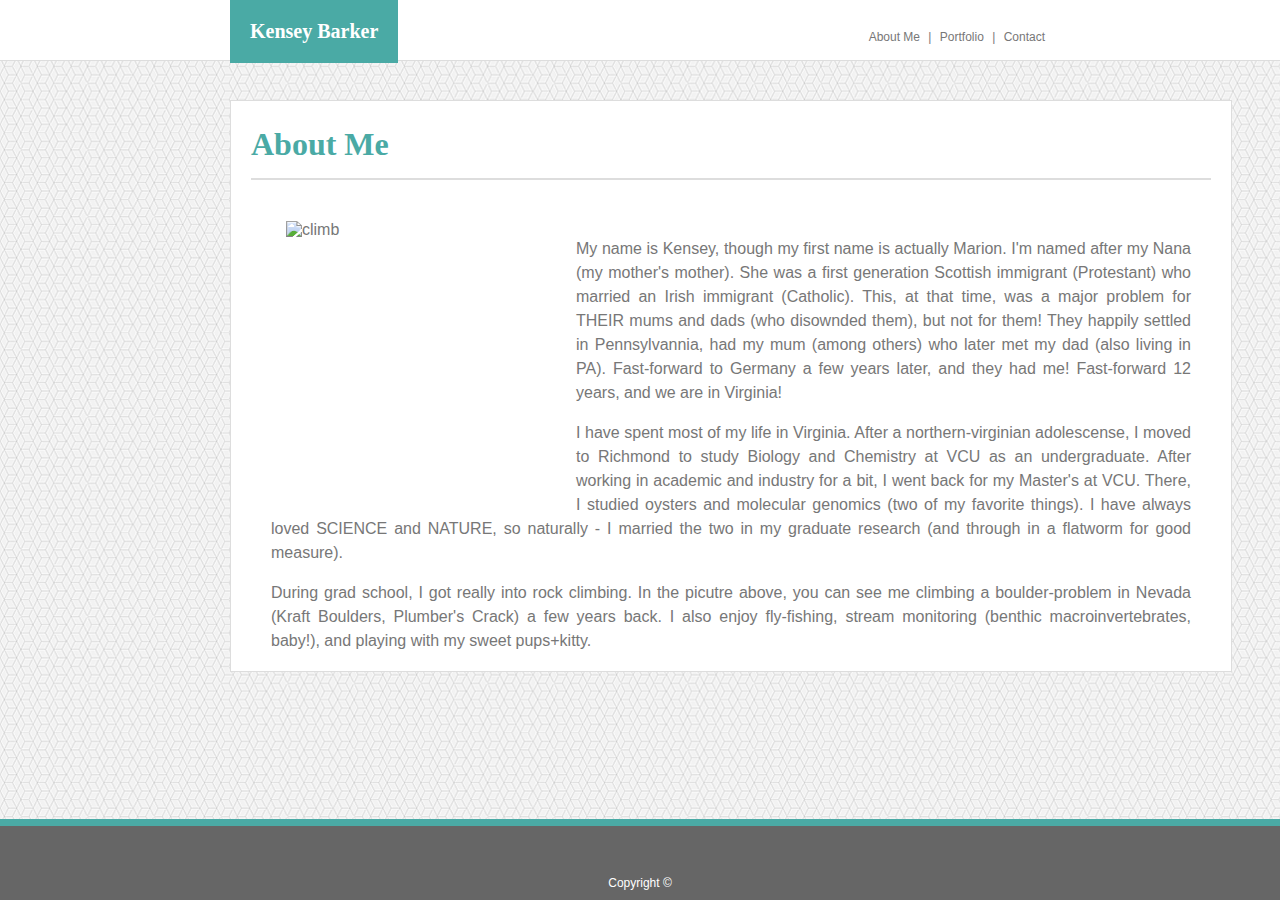
==== index.html @ 77ac6f27 "all about dem features" ====
<!DOCTYPE html>
<html lang="en"> 

<head>
    <meta charset="UTF-8">
    <title>Kensey Barker</title>
    <link rel="stylesheet" type="text/css" href="assets/css/style.css">
</head>

<body>
   
    <div class="nav-bar">
        <header id="name"><b>Kensey Barker</b></header>
        <nav>
            <a href="index.html">About Me</a>
            |
            <a href="portfolio.html">Portfolio</a>
            |
            <a class="active" href="contact.html">Contact</a>
        </nav>
    </div>

    <main class=aboutme>

        <h1>
            About Me
        </h1>

        <summary >
            
            <img id="climb" src="assets/images/climb.jpg" alt="climb">
            <p>
                My name is Kensey, though my first name is actually Marion. 
                I'm named after my Nana (my mother's mother). 
                She was a first generation Scottish immigrant (Protestant) who married an Irish immigrant (Catholic).
                This, at that time, was a major problem for THEIR mums and dads (who disownded them), but not for them! 
                They happily settled in Pennsylvannia, had my mum (among others) who later met my dad (also living in PA).
                Fast-forward to Germany a few years later, and they had me! 
                Fast-forward 12 years, and we are in Virginia!
            </p>
        
            <p>
                I have spent most of my life in Virginia. 
                After a northern-virginian adolescense, I moved to Richmond to study Biology and Chemistry at VCU as an undergraduate.
                After working in academic and industry for a bit, I went back for my Master's at VCU.
                There, I studied oysters and molecular genomics (two of my favorite things).
                I have always loved SCIENCE and NATURE, so naturally - I married the two in my graduate research (and through in a flatworm for good measure).
            </p>
            <p>
                During grad school, I got really into rock climbing. 
                In the picutre above, you can see me climbing a boulder-problem in Nevada (Kraft Boulders, Plumber's Crack) a few years back.
                I also enjoy fly-fishing, stream monitoring (benthic macroinvertebrates, baby!), and playing with my sweet pups+kitty.
            </p>
          
        </summary>
        
    </main>

    <br>
    <br>

    <footer>
        Copyright &copy;
    </footer>

</body>
</html>
---- assets/css/style.css ----
body {
    background-image: url('../images/qbkls/qbkls.png');
    margin: 0; /* this got rid of the space around the nav bar!*/
    font-family: 'Arial', 'Helvetica Neue', 'Helvetica', 'sans-serif';
  }
  
  header {
    background-color: #4aaaa5;  
    color: #ffffff;
    float: left;
    margin-top: 0px;
    margin-bottom: 0px;
    margin-left: 230px;
    padding: 20px;
    font-size: 20px;
    font-family: 'Georgia', 'Times', 'Times New Roman', 'serif';
  }

 
  nav {
    float: right;
    margin-top: 30px;
    margin-right: 230px;
    color: #777777;

  }

  summary {
    height: 350px;
    margin-bottom: 60px;
    font-size: 16px;
    padding: 20px;
  }

  main {
    width: 960px;
    margin-left: 230px;
    margin-right: 230px;
    margin-top: 100px;
    margin-bottom: 40px;
    background-color: #ffffff;
    padding: 20px;
    border-color: #dddddd;
    border-style: solid;
    border-width: 1px;
    color: #777777;
  }

  h1 {
    color: #4aaaa5;
    font-family: 'Georgia', Times, Times New Roman, serif;
    width: 960px;
    margin-top: 5px;
    border-bottom-color: #dddddd;
    border-bottom-style: solid;
    border-bottom-width: 2px;
    padding-bottom: 15px;
  }

  h2 {
    color: #777777;
    font-size: 15px;
    font-style: normal;
  }
  
  p {
    line-height: 1.5;
    text-align: justify;
  }
  
  
  input {
    width: 95%;
    color:  #777777;
    padding: 5px;
    border-color: #dddddd;
    border-width: 0.5px;
    border-style: solid;
  }

  textarea {
    width: 95%;
    color:  #777777;
    padding: 5px;
    height: 160px;
    border-color: #dddddd;
    border-width: 0.5px;
  }

  a, a:visited, a:active {
    color:  #777777;
    text-decoration: none;
    padding-left: 5px;
    padding-right: 5px;
  }

  a:hover {
    color: #4aaaa5;
    text-decoration: none;
    padding-left: 5px;
    padding-right: 5px;
  }

  figcaption {
    margin-top: 100px;
    text-align: center;
    padding: 12px;
    background-color:#4aaaa5;
    color: #ffffff;
    font-family: 'Georgia', Times, Times New Roman, serif;
  }

  footer {
    background-color: #666666;
    color: #ffffff;
    text-align: center;
    padding-top: 50px;
    padding-bottom: 10px;
    font-size: 12px;
    border-top-color: #4aaaa5;
    border-top-width: 7.5px;
    border-top-style: solid;
    position: fixed;
    bottom: 0;
    left: 0;
    width: 100%;
  }
  
  /* CLASSES */

  .nav-bar {
    height: 60px;
    width:100%;
    border-bottom-width: 1px;
    border-bottom-style: solid;
    border-bottom-color: #dddddd;
    margin-bottom: 60px;
    background-color: #ffffff;
    font-size: 12px;
    position: fixed;
    top: 0;
  }

  .img_left { 
    float: left;
    width: 275px;
    height: 150px;
    background-position: 50% 50%;
    background-repeat: no-repeat;
    background-size: cover; 
    margin-right: 0;
  }

  .img_right {
    float: right;
    width: 275px;
    height: 150px;
    background-position: 50% 50%;
    background-repeat: no-repeat;
    background-size: cover;
    margin-right: 330px;
    margin-left: 0;
  }

  .portfolio-a {
    padding: 0;
    margin: 0;
  }

  .main-port {
    height: 650px;
    margin-bottom: 100px;
    margin-top: 100px;

  }

  .aboutme {
    margin-bottom: 100px;
  }

  /* IDS */

  /* #contactfm {

  } */

  }

  #comment {
    height: 50px;
    display: inline-block;
    width: 95%;

  }

  #submitbit{
    margin-top: 10px;
    background-color: #4aaaa5;
    color: #ffffff;
    padding: 10px 20px;
    font-size: 12px;

  }

  #climb {
    width: 275px;
    height: 275px;
    float: left;
    padding: 0px 15px;
  }
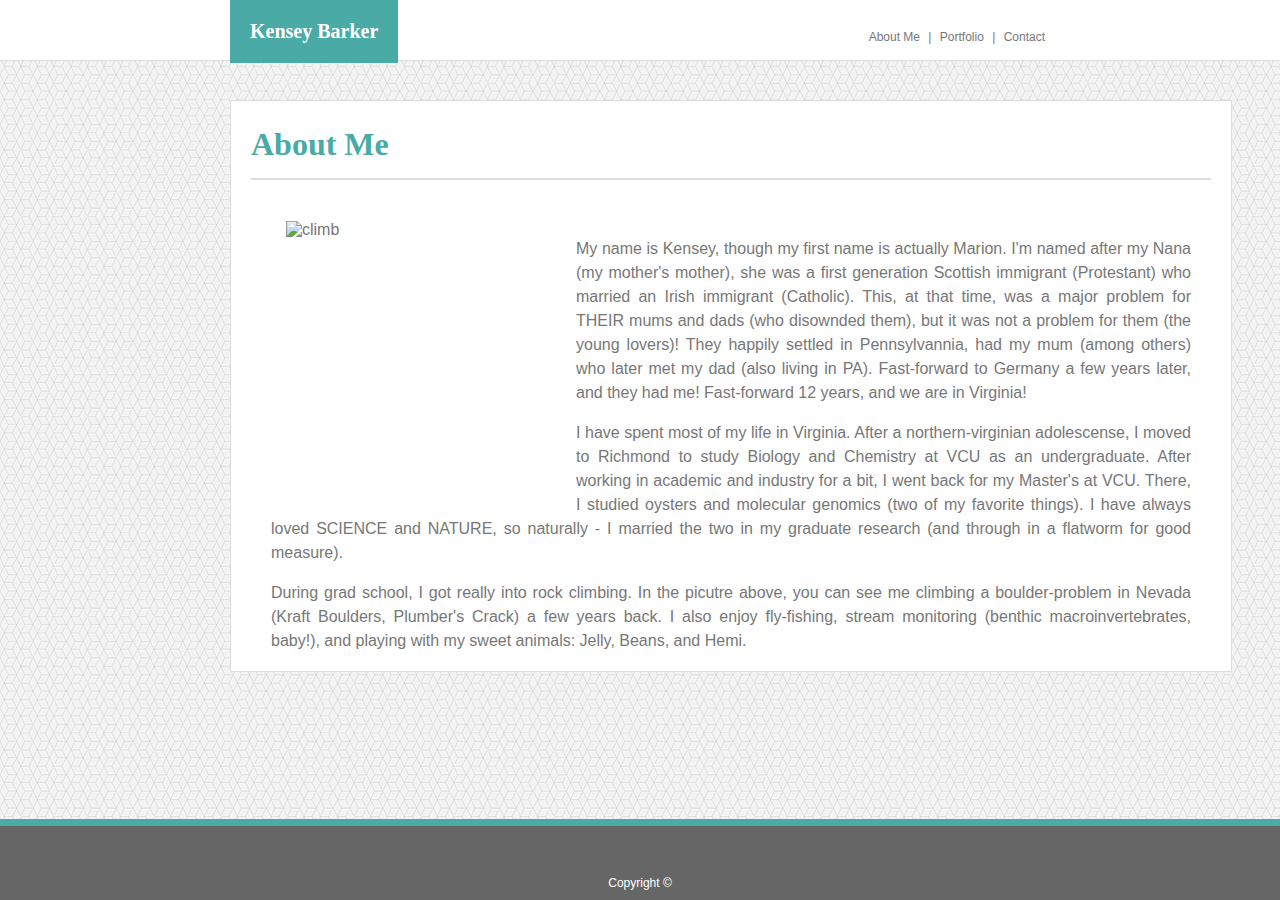
==== commit 651931a7: "tweaked" ====
--- a/index.html
+++ b/index.html
@@ -1,67 +1,65 @@
 <!DOCTYPE html>
-<html lang="en"> 
+<html lang="en">
+  <head>
+    <meta charset="UTF-8" />
+    <title>Kensey Barker</title>
+    <link rel="stylesheet" type="text/css" href="assets/css/style.css" />
+  </head>
 
-<head>
-    <meta charset="UTF-8">
-    <title>Kensey Barker</title>
-    <link rel="stylesheet" type="text/css" href="assets/css/style.css">
-</head>
-
-<body>
-   
+  <body>
     <div class="nav-bar">
-        <header id="name"><b>Kensey Barker</b></header>
-        <nav>
-            <a href="index.html">About Me</a>
-            |
-            <a href="portfolio.html">Portfolio</a>
-            |
-            <a class="active" href="contact.html">Contact</a>
-        </nav>
+      <header id="name"><b>Kensey Barker</b></header>
+      <nav>
+        <a class="active" href="index.html">About Me</a>
+        |
+        <a href="portfolio.html">Portfolio</a>
+        |
+        <a href="contact.html">Contact</a>
+      </nav>
     </div>
 
-    <main class=aboutme>
+    <main class="aboutme">
+      <h1>
+        About Me
+      </h1>
 
-        <h1>
-            About Me
-        </h1>
+      <div class="summary">
+        <img id="climb" src="assets/images/climb.jpg" alt="climb" />
+        <p>
+          My name is Kensey, though my first name is actually Marion. I'm named
+          after my Nana (my mother's mother), she was a first generation
+          Scottish immigrant (Protestant) who married an Irish immigrant
+          (Catholic). This, at that time, was a major problem for THEIR mums and
+          dads (who disownded them), but it was not a problem for them (the young lovers)! They happily settled in
+          Pennsylvannia, had my mum (among others) who later met my dad (also
+          living in PA). Fast-forward to Germany a few years later, and they had
+          me! Fast-forward 12 years, and we are in Virginia!
+        </p>
 
-        <summary >
-            
-            <img id="climb" src="assets/images/climb.jpg" alt="climb">
-            <p>
-                My name is Kensey, though my first name is actually Marion. 
-                I'm named after my Nana (my mother's mother). 
-                She was a first generation Scottish immigrant (Protestant) who married an Irish immigrant (Catholic).
-                This, at that time, was a major problem for THEIR mums and dads (who disownded them), but not for them! 
-                They happily settled in Pennsylvannia, had my mum (among others) who later met my dad (also living in PA).
-                Fast-forward to Germany a few years later, and they had me! 
-                Fast-forward 12 years, and we are in Virginia!
-            </p>
-        
-            <p>
-                I have spent most of my life in Virginia. 
-                After a northern-virginian adolescense, I moved to Richmond to study Biology and Chemistry at VCU as an undergraduate.
-                After working in academic and industry for a bit, I went back for my Master's at VCU.
-                There, I studied oysters and molecular genomics (two of my favorite things).
-                I have always loved SCIENCE and NATURE, so naturally - I married the two in my graduate research (and through in a flatworm for good measure).
-            </p>
-            <p>
-                During grad school, I got really into rock climbing. 
-                In the picutre above, you can see me climbing a boulder-problem in Nevada (Kraft Boulders, Plumber's Crack) a few years back.
-                I also enjoy fly-fishing, stream monitoring (benthic macroinvertebrates, baby!), and playing with my sweet pups+kitty.
-            </p>
-          
-        </summary>
-        
+        <p>
+          I have spent most of my life in Virginia. After a northern-virginian
+          adolescense, I moved to Richmond to study Biology and Chemistry at VCU
+          as an undergraduate. After working in academic and industry for a bit,
+          I went back for my Master's at VCU. There, I studied oysters and
+          molecular genomics (two of my favorite things). I have always loved
+          SCIENCE and NATURE, so naturally - I married the two in my graduate
+          research (and through in a flatworm for good measure).
+        </p>
+        <p>
+          During grad school, I got really into rock climbing. In the picutre
+          above, you can see me climbing a boulder-problem in Nevada (Kraft
+          Boulders, Plumber's Crack) a few years back. I also enjoy fly-fishing,
+          stream monitoring (benthic macroinvertebrates, baby!), and playing
+          with my sweet animals: Jelly, Beans, and Hemi.
+        </p>
+      </div>
     </main>
 
-    <br>
-    <br>
+    <br />
+    <br />
 
     <footer>
-        Copyright &copy;
+      Copyright &copy;
     </footer>
-
-</body>
-</html>+  </body>
+</html>
--- a/assets/css/style.css
+++ b/assets/css/style.css
@@ -1,212 +1,387 @@
-  body {
-    background-image: url('../images/qbkls/qbkls.png');
-    margin: 0; /* this got rid of the space around the nav bar!*/
-    font-family: 'Arial', 'Helvetica Neue', 'Helvetica', 'sans-serif';
-  }
-  
-  header {
-    background-color: #4aaaa5;  
-    color: #ffffff;
-    float: left;
-    margin-top: 0px;
-    margin-bottom: 0px;
-    margin-left: 230px;
-    padding: 20px;
-    font-size: 20px;
-    font-family: 'Georgia', 'Times', 'Times New Roman', 'serif';
-  }
-
- 
-  nav {
-    float: right;
-    margin-top: 30px;
-    margin-right: 230px;
-    color: #777777;
-
-  }
-
-  summary {
-    height: 350px;
-    margin-bottom: 60px;
-    font-size: 16px;
-    padding: 20px;
-  }
-
-  main {
-    width: 960px;
-    margin-left: 230px;
-    margin-right: 230px;
-    margin-top: 100px;
-    margin-bottom: 40px;
-    background-color: #ffffff;
-    padding: 20px;
-    border-color: #dddddd;
-    border-style: solid;
-    border-width: 1px;
-    color: #777777;
-  }
-
-  h1 {
-    color: #4aaaa5;
-    font-family: 'Georgia', Times, Times New Roman, serif;
-    width: 960px;
-    margin-top: 5px;
-    border-bottom-color: #dddddd;
-    border-bottom-style: solid;
-    border-bottom-width: 2px;
-    padding-bottom: 15px;
-  }
-
-  h2 {
-    color: #777777;
-    font-size: 15px;
-    font-style: normal;
-  }
-  
-  p {
-    line-height: 1.5;
-    text-align: justify;
-  }
-  
-  
-  input {
-    width: 95%;
-    color:  #777777;
-    padding: 5px;
-    border-color: #dddddd;
-    border-width: 0.5px;
-    border-style: solid;
-  }
-
-  textarea {
-    width: 95%;
-    color:  #777777;
-    padding: 5px;
-    height: 160px;
-    border-color: #dddddd;
-    border-width: 0.5px;
-  }
-
-  a, a:visited, a:active {
-    color:  #777777;
-    text-decoration: none;
-    padding-left: 5px;
-    padding-right: 5px;
-  }
-
-  a:hover {
-    color: #4aaaa5;
-    text-decoration: none;
-    padding-left: 5px;
-    padding-right: 5px;
-  }
-
-  figcaption {
-    margin-top: 100px;
-    text-align: center;
-    padding: 12px;
-    background-color:#4aaaa5;
-    color: #ffffff;
-    font-family: 'Georgia', Times, Times New Roman, serif;
-  }
-
-  footer {
-    background-color: #666666;
-    color: #ffffff;
-    text-align: center;
-    padding-top: 50px;
-    padding-bottom: 10px;
-    font-size: 12px;
-    border-top-color: #4aaaa5;
-    border-top-width: 7.5px;
-    border-top-style: solid;
-    position: fixed;
-    bottom: 0;
-    left: 0;
-    width: 100%;
-  }
-  
-  /* CLASSES */
-
-  .nav-bar {
-    height: 60px;
-    width:100%;
-    border-bottom-width: 1px;
-    border-bottom-style: solid;
-    border-bottom-color: #dddddd;
-    margin-bottom: 60px;
-    background-color: #ffffff;
-    font-size: 12px;
-    position: fixed;
-    top: 0;
-  }
-
-  .img_left { 
-    float: left;
-    width: 275px;
-    height: 150px;
-    background-position: 50% 50%;
-    background-repeat: no-repeat;
-    background-size: cover; 
-    margin-right: 0;
-  }
-
-  .img_right {
-    float: right;
-    width: 275px;
-    height: 150px;
-    background-position: 50% 50%;
-    background-repeat: no-repeat;
-    background-size: cover;
-    margin-right: 330px;
-    margin-left: 0;
-  }
-
-  .portfolio-a {
-    padding: 0;
-    margin: 0;
-  }
-
-  .main-port {
-    height: 650px;
-    margin-bottom: 100px;
-    margin-top: 100px;
-
-  }
-
-  .aboutme {
-    margin-bottom: 100px;
-  }
-
-  /* IDS */
-
-  /* #contactfm {
+body {
+  background-image: url("../images/qbkls/qbkls.png");
+  margin: 0; /* this got rid of the space around the nav bar!*/
+  font-family: "Arial", "Helvetica Neue", "Helvetica", "sans-serif";
+}
+
+header {
+  background-color: #4aaaa5;
+  color: #ffffff;
+  float: left;
+  margin-top: 0px;
+  margin-bottom: 0px;
+  margin-left: 230px;
+  padding: 20px;
+  font-size: 20px;
+  font-family: "Georgia", "Times", "Times New Roman", "serif";
+}
+
+nav {
+  float: right;
+  margin-top: 30px;
+  margin-right: 230px;
+  color: #777777;
+}
+
+main {
+  width: 960px;
+  margin-left: 230px;
+  margin-right: 230px;
+  margin-top: 100px;
+  margin-bottom: 40px;
+  background-color: #ffffff;
+  padding: 20px;
+  border-color: #dddddd;
+  border-style: solid;
+  border-width: 1px;
+  color: #777777;
+}
+
+h1 {
+  color: #4aaaa5;
+  font-family: "Georgia", Times, Times New Roman, serif;
+  width: 960px;
+  margin-top: 5px;
+  border-bottom-color: #dddddd;
+  border-bottom-style: solid;
+  border-bottom-width: 2px;
+  padding-bottom: 15px;
+}
+
+h2 {
+  color: #777777;
+  font-size: 15px;
+  font-style: normal;
+}
+
+p {
+  line-height: 1.5;
+  text-align: justify;
+}
+
+input {
+  width: 95%;
+  color: #777777;
+  padding: 5px;
+  border-color: #dddddd;
+  border-width: 0.5px;
+  border-style: solid;
+}
+
+textarea {
+  width: 95%;
+  color: #777777;
+  padding: 5px;
+  border-color: #dddddd;
+  border-width: 0.5px;
+}
+
+a,
+a:visited,
+a:active {
+  color: #777777;
+  text-decoration: none;
+  padding-left: 5px;
+  padding-right: 5px;
+}
+
+a:hover {
+  color: #4aaaa5;
+  text-decoration: none;
+  padding-left: 5px;
+  padding-right: 5px;
+}
+
+figcaption {
+  margin-top: 100px;
+  text-align: center;
+  padding: 12px;
+  background-color: #4aaaa5;
+  color: #ffffff;
+  font-family: "Georgia", Times, Times New Roman, serif;
+}
+
+footer {
+  background-color: #666666;
+  color: #ffffff;
+  text-align: center;
+  padding-top: 50px;
+  padding-bottom: 10px;
+  font-size: 12px;
+  border-top-color: #4aaaa5;
+  border-top-width: 7.5px;
+  border-top-style: solid;
+  position: fixed;
+  bottom: 0;
+  left: 0;
+  width: 100%;
+}
+
+/* CLASSES */
+
+.nav-bar {
+  height: 60px;
+  width: 100%;
+  border-bottom-width: 1px;
+  border-bottom-style: solid;
+  border-bottom-color: #dddddd;
+  margin-bottom: 60px;
+  background-color: #ffffff;
+  font-size: 12px;
+  position: fixed;
+  top: 0;
+}
+
+.img_left {
+  float: left;
+  width: 275px;
+  height: 150px;
+  background-position: 50% 50%;
+  background-repeat: no-repeat;
+  background-size: cover;
+  margin-right: 0;
+}
+
+.img_right {
+  float: right;
+  width: 275px;
+  height: 150px;
+  background-position: 50% 50%;
+  background-repeat: no-repeat;
+  background-size: cover;
+  margin-right: 330px;
+  margin-left: 0;
+}
+
+.portfolio-a {
+  padding: 0;
+  margin: 0;
+}
+
+.main-port {
+  height: 650px;
+  margin-bottom: 100px;
+  margin-top: 100px;
+}
+
+.aboutme {
+  margin-bottom: 100px;
+}
+
+.summary {
+  height: 350px;
+  margin-bottom: 60px;
+  font-size: 16px;
+  padding: 20px;
+}
+
+body {
+  background-image: url("../images/qbkls/qbkls.png");
+  margin: 0; /* this got rid of the space around the nav bar!*/
+  font-family: "Arial", "Helvetica Neue", "Helvetica", "sans-serif";
+}
+
+header {
+  background-color: #4aaaa5;
+  color: #ffffff;
+  float: left;
+  margin-top: 0px;
+  margin-bottom: 0px;
+  margin-left: 230px;
+  padding: 20px;
+  font-size: 20px;
+  font-family: "Georgia", "Times", "Times New Roman", "serif";
+}
+
+nav {
+  float: right;
+  margin-top: 30px;
+  margin-right: 230px;
+  color: #777777;
+}
+
+main {
+  width: 960px;
+  margin-left: 230px;
+  margin-right: 230px;
+  margin-top: 100px;
+  margin-bottom: 40px;
+  background-color: #ffffff;
+  padding: 20px;
+  border-color: #dddddd;
+  border-style: solid;
+  border-width: 1px;
+  color: #777777;
+}
+
+h1 {
+  color: #4aaaa5;
+  font-family: "Georgia", Times, Times New Roman, serif;
+  width: 960px;
+  margin-top: 5px;
+  border-bottom-color: #dddddd;
+  border-bottom-style: solid;
+  border-bottom-width: 2px;
+  padding-bottom: 15px;
+}
+
+h2 {
+  color: #777777;
+  font-size: 15px;
+  font-style: normal;
+}
+
+p {
+  line-height: 1.5;
+  text-align: justify;
+}
+
+input {
+  width: 95%;
+  color: #777777;
+  padding: 5px;
+  border-color: #dddddd;
+  border-width: 0.5px;
+  border-style: solid;
+}
+
+textarea {
+  width: 95%;
+  color: #777777;
+  padding: 5px;
+  height: 160px;
+  border-color: #dddddd;
+  border-width: 0.5px;
+}
+
+a,
+a:visited,
+a:active {
+  color: #777777;
+  text-decoration: none;
+  padding-left: 5px;
+  padding-right: 5px;
+}
+
+a:hover {
+  color: #4aaaa5;
+  text-decoration: none;
+  padding-left: 5px;
+  padding-right: 5px;
+}
+
+figcaption {
+  margin-top: 100px;
+  text-align: center;
+  padding: 12px;
+  background-color: #4aaaa5;
+  color: #ffffff;
+  font-family: "Georgia", Times, Times New Roman, serif;
+}
+
+footer {
+  background-color: #666666;
+  color: #ffffff;
+  text-align: center;
+  padding-top: 50px;
+  padding-bottom: 10px;
+  font-size: 12px;
+  border-top-color: #4aaaa5;
+  border-top-width: 7.5px;
+  border-top-style: solid;
+  position: fixed;
+  bottom: 0;
+  left: 0;
+  width: 100%;
+}
+
+/* CLASSES */
+
+.nav-bar {
+  height: 60px;
+  width: 100%;
+  border-bottom-width: 1px;
+  border-bottom-style: solid;
+  border-bottom-color: #dddddd;
+  margin-bottom: 60px;
+  background-color: #ffffff;
+  font-size: 12px;
+  position: fixed;
+  top: 0;
+}
+
+.img_left {
+  float: left;
+  width: 275px;
+  height: 150px;
+  background-position: 50% 50%;
+  background-repeat: no-repeat;
+  background-size: cover;
+  margin-right: 0;
+}
+
+.img_right {
+  float: right;
+  width: 275px;
+  height: 150px;
+  background-position: 50% 50%;
+  background-repeat: no-repeat;
+  background-size: cover;
+  margin-right: 330px;
+  margin-left: 0;
+}
+
+.portfolio-a {
+  padding: 0;
+  margin: 0;
+}
+
+.main-port {
+  height: 650px;
+  margin-bottom: 100px;
+  margin-top: 100px;
+}
+
+.aboutme {
+  margin-bottom: 100px;
+}
+
+.summary {
+  height: 350px;
+  margin-bottom: 60px;
+  font-size: 16px;
+  padding: 20px;
+}
+
+.active:hover {
+  color: #777777;
+  text-decoration: none;
+  padding-left: 5px;
+  padding-right: 5px;
+}
+/* IDS */
+
+/* #contactfm {
 
   } */
 
-  }
-
-  #comment {
-    height: 50px;
-    display: inline-block;
-    width: 95%;
-
-  }
-
-  #submitbit{
-    margin-top: 10px;
-    background-color: #4aaaa5;
-    color: #ffffff;
-    padding: 10px 20px;
-    font-size: 12px;
-
-  }
-
-  #climb {
-    width: 275px;
-    height: 275px;
-    float: left;
-    padding: 0px 15px;
-  }
-
-
+#comment {
+  height: 120px;
+  display: inline-block;
+  width: 95%;
+}
+
+#submitbit {
+  margin-top: 10px;
+  background-color: #4aaaa5;
+  color: #ffffff;
+  padding: 10px 20px;
+  font-size: 12px;
+}
+
+#climb {
+  width: 275px;
+  height: 275px;
+  float: left;
+  padding: 0px 15px;
+}
